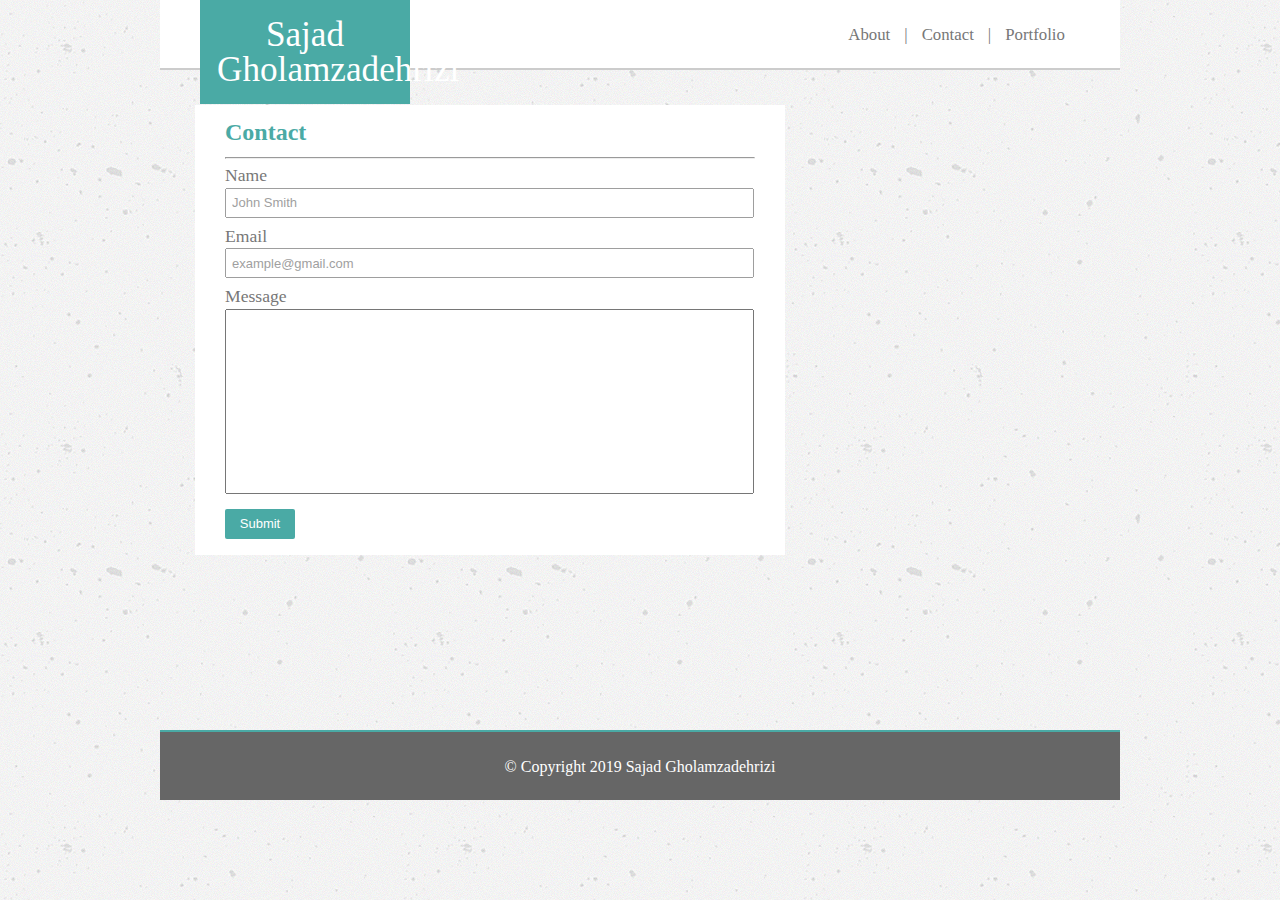
==== contact.html @ 21909e36 "more" ====
<!DOCTYPE html>
<html lang="en">

<head>
    <meta charset="UTF-8">
    <meta name="viewport" content="width=device-width, initial-scale=1.0">
    <meta http-equiv="X-UA-Compatible" content="ie=edge">
    <title>Responsive Portfolio</title>

    <link rel="stylesheet" type="text/css" href="assets/css/reset.css ">
    <link rel="stylesheet" type="text/css" href="assets/css/style.css ">
    <link rel="stylesheet" type="text/css" href="assets/css/responsive.css ">

</head>

<body>

    <div class="row" id="header">

        <div class="col-4" id="brand">
            <h1>Sajad Gholamzadehrizi</h1>
        </div>

        <div class="col-8" id="nav">
            <a href="index.html "><span>About</span></a>
            <span>|</span>
            <a href="contact.html "><span>Contact</span></a>
            <span>|</span>
            <a href="portfolio.html "><span>Portfolio</span></a>
        </div>
    </div>

    <div class="row">
        <div class="col-8">
            <div id="contact">
                <h2>Contact</h2>
                <hr>
                <form action="#">
                    <span>Name</span><br>
                    <input id="name" type="text" name="name" value="John Smith">
                    <br>
                    <span>Email</span><br>
                    <input id="email" type="text" name="email" value="example@gmail.com">
                    <br>
                    <span>Message</span><br>
                    <input id="message" type="text">
                    <br>
                    <input id="submit" type="submit" value="Submit">
                </form>
            </div>
        </div>


    </div>

    <div class="row">
        <div class="col-12" id="footer">
            <p>&copy Copyright 2019 Sajad Gholamzadehrizi</p>
        </div>
    </div>

</body>

</html>
---- assets/css/style.css ----
/***************************************
	  Shared CSS across Entire Site
****************************************/
* {
    box-sizing: border-box;
    text-decoration: none;
}

.row::after {
    content: "";
    clear: both;
    display: table;
}

[class*="col-"] {
    float: left;
    /*border: 1px solid red;*/
}

.col-1 {width: 8.33%;}
.col-2 {width: 16.66%;}
.col-3 {width: 25%;}
.col-4 {width: 33.33%;}
.col-5 {width: 41.66%;}
.col-6 {width: 50%;}
.col-7 {width: 58.33%;}
.col-8 {width: 66.66%;}
.col-9 {width: 75%;}
.col-10 {width: 83.33%;}
.col-11 {width: 91.66%;}
.col-12 {width: 100%;}

a {
	color: #777777;
	text-decoration: none;
}
a:visited {
	color: #777777;
}

a:hover {
	color: #4c4b4b;
}

body {
	position: relative;
	max-width: 960px;
	height: 800px;
	background-image: url("../images/concrete-texture.png");
	margin: auto;
}

#header {
	background: #fff;
	height: 70px;
	font-family: 'Georgia', Times, Times New Roman, serif;
	color: #777777;
	border-bottom: 2px solid #cccccc;
}

#brand {
	height: 70px;
}

#brand h1 {
	width: 210px;
	padding: 17px;
	margin: 0px 0px 0px 40px;
	font-size: 2.2em;
	background: #4aaaa5;
	text-align: center;
	color: #fff;
}

#nav {
	height: 70px;
	padding-right: 50px;
	text-align: right;
	line-height: 70px;
}

#nav span {
	padding: 5px;
	font-size: 1.05em;
}

#connect {
	background: #fff;
	color: #4aaaa5;
	text-align: center;
	font-size: 1.4em;
	margin: 35px 35px 15px 15px;
	padding: 15px;
}

#connect h3 {
	font-weight: bold;
	margin-bottom: 14px;
}

#connect img {
	margin:	5px 2px 0px 2px;
}

#footer {
	position: absolute;
	bottom: 0px;
	background: #666666;
	height: 70px;
	text-align: center;
	line-height: 70px;
	color: #fff;
	border-top: 2px solid #4aaaa5;

}

/***************************************
		       INDEX.HTML
****************************************/

#about {
	background: #fff;
	height: 370px;
	margin: 35px 15px 15px 35px;
	padding: 15px;
	overflow: auto;
}

#about h2 {
	font-size: 1.5em;
	font-weight: bold;
	padding: 0px 0px 5px 15px;
	color: #4aaaa5;
}

#about hr {
	margin-left: 15px;
	margin-right: 15px;
}

#about img {
	float: left;
	margin: 15px 15px 0px 15px;
	
}

#about p {
	line-height: 150%;
	margin-left: 15px;
	margin-right: 15px;
	padding-top: 10px;
	text-align: justify; 

}

/***************************************
		      PORTFOLIO.HTML
****************************************/

#portfolio {
	background: #fff;
	height: 590px;
	margin: 35px 15px 15px 35px;
	padding: 15px;
	overflow: auto;

}

#portfolio h2 {
	font-size: 1.5em;
	font-weight: bold;
	padding: 0px 0px 5px 15px;
	color: #4aaaa5;
}

#portfolio hr {
	margin-left: 15px;
	margin-right: 15px;
}

#portfolio li {
	width: 45%;
	height: 150px;
	margin: 10px 0px 10px 3.2%;
	float: left;
}

#portfolio img {
	width: 100%;
	height: 100%;
}

.portLabel {
	color: #fff;
	background-color: #4aaaa5;
	line-height: 40px;
	text-align: center;
	position: relative;
	bottom: 53px;

}

/***************************************
		      CONTACT.HTML
****************************************/

#contact {
	background: #fff;
	height: 450px;
	margin: 35px 15px 15px 35px;
	padding: 15px;
	overflow: auto;
}

#contact h2 {
	font-size: 1.5em;
	font-weight: bold;
	padding: 0px 0px 5px 15px;
	color: #4aaaa5;
}

#contact hr {
	margin-left: 15px;
	margin-right: 15px;
}

#contact form {
	margin-left: 15px;
	color: #777777;
}

#contact form input {
	color: #777777;
	width: 97%;
	margin-bottom: 10px;
	margin-top: 3px;
}

#contact span {
	font-size: 1.1em;
}

#name {
	height: 30px;
	margin-bottom: 5px;
}

#name[type=text] {
	padding-left: 5px;
	font-size: 13px; 
	opacity: 0.7;
}

#email[type=text] {
	padding-left: 5px; 
	font-size: 13px;
	opacity: 0.7;
}

#message[type=text] {
	line-height: 0px;
}

#email {
	height: 30px;
	margin-bottom: 5px;	
}

#message {
	height: 185px;
	margin-bottom: 10px;
	
}

#submit[type=submit] {
	color: #fff;
	width: 70px;
 	height: 30px;
 	background: #4aaaa5;
 	border: none;
 	margin-top: 5px;
 	border-radius: 2px;
 	font-size: 13px;
}

#submit:hover {
	cursor: pointer;
	background-color: #3a8783;
}
---- assets/css/responsive.css ----
/***************************************
		      Responsive
****************************************/
@media only screen and (max-width: 980px) {

	body {
		width: 85%;
		height: 1000px;
		margin: auto;
	}

	#about {
		height: auto;
	}

	#about img {
		width: 90%;
		height: 100%;
		margin: 15px 5% 20px 5%;
		
	}

	#about p {
		margin-left: 20px;
		margin-right: 20px;

	}

	#connect img {
	    margin: 5px 0px 0px 0px;
	    height: 45px;
	}

	#portfolio {
		height: 750px;
    }

    #portfolio li {
		width: 90%;
		height: 250px;
		margin: 15px 5% 20px 5%;
	}

	#portfolio img {
		width: 100%;
		height: 100%;
	}

	.portLabel {

	}
}


@media only screen and (max-width: 768px) {

	[class*="col-"] {
        width: 100%;
    }

    body {
    	height: 1150px;
    }

    #nav {
    	padding-right: 25px;
    	position: absolute;
    }

    #about {
    	margin: 35px;
    }

    #about img {
    	width: 45%;
		margin: 15px 15px 0px 15px;
    }

    #portfolio {
    	height: 700px;
    	margin: 35px;
    }

    #portfolio li {
		width: 45%;
		height: 180px;
		margin: 10px 0px 10px 3.2%;
		float: left;
	}

    #connect {
	    margin: 35px;
	    padding: 20px 35px 20px 35px;
	    text-align: left;
	}

	#connect img {
		height: 51px;
	}

	#contact {
		margin: 35px;
	}
}


@media only screen and (max-width: 640px) {
    /* For mobile phones: */
    body {
    	height: 1200px;
    }

    #brand h1 {
    	width: 100%;
    	margin: 0;
	}

	#nav {
		text-align: center;
		position: relative;
		background: #fff;
		margin-bottom: 20px;
		padding: 0px;
		height: 40px;
		line-height: 40px;
	}

	#about {
		margin: 25px;
		height: auto;
	}

	#about img {
		width: 90%;
		margin: 15px 5% 15px 5%;
	}

	#connect {
		margin: 25px;
		text-align: center;
	}

	[class*="col-"] {
        width: 100%;
    }

    #portfolio {
    	margin: 25px;
    }

    #portfolio li {
		width: 90%;
		height: 200px;
		margin: 15px 5% 20px 5%;
	}

    #contact {
    	margin: 25px;
    }
}
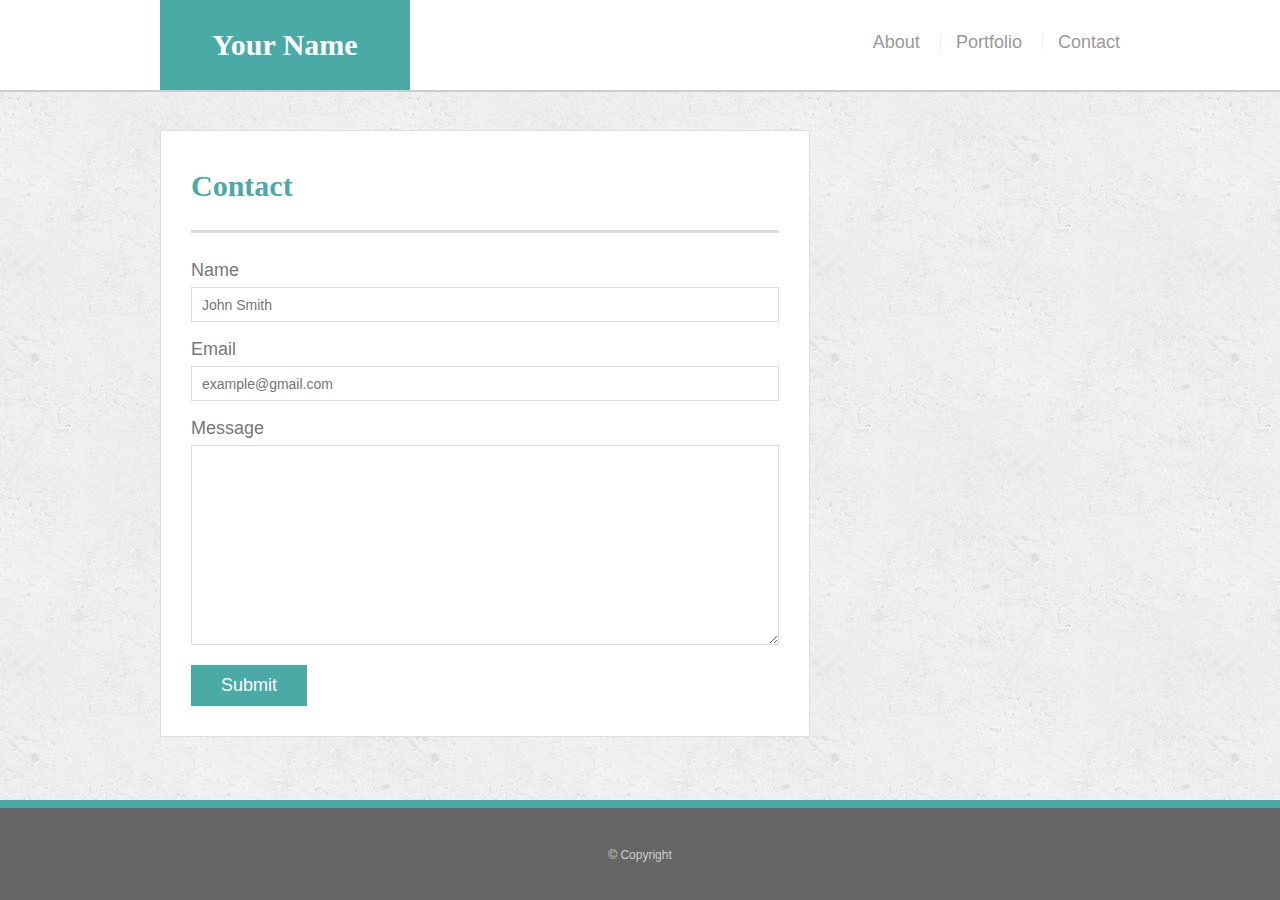
==== commit b86d55d3: "updated portfolio" ====
--- a/contact.html
+++ b/contact.html
@@ -1,64 +1,60 @@
-<!DOCTYPE html>
-<html lang="en">
-
+<!doctype html>
+<html lang="en-us">
 <head>
-    <meta charset="UTF-8">
-    <meta name="viewport" content="width=device-width, initial-scale=1.0">
-    <meta http-equiv="X-UA-Compatible" content="ie=edge">
-    <title>Responsive Portfolio</title>
-
-    <link rel="stylesheet" type="text/css" href="assets/css/reset.css ">
-    <link rel="stylesheet" type="text/css" href="assets/css/style.css ">
-    <link rel="stylesheet" type="text/css" href="assets/css/responsive.css ">
-
+  <meta charset="UTF-8">
+  <meta name="viewport" content="width=device-width, initial-scale=1.0">
+  <title>Contact | Your Name</title>
+  <link rel="stylesheet" type="text/css" href="assets/css/style.css">
 </head>
-
 <body>
 
-    <div class="row" id="header">
+<div class="wrapper">
 
-        <div class="col-4" id="brand">
-            <h1>Sajad Gholamzadehrizi</h1>
-        </div>
+  <header id="masthead">
+    <div class="container">
+      <a href="index.html" id="logo">Your Name</a>
+      <nav>
+        <ul>
+          <li><a href="index.html">About</a></li>
+          <li><a href="portfolio.html">Portfolio</a></li>
+          <li><a href="contact.html">Contact</a></li>
+        </ul>
+      </nav>
+    </div>
+  </header>
 
-        <div class="col-8" id="nav">
-            <a href="index.html "><span>About</span></a>
-            <span>|</span>
-            <a href="contact.html "><span>Contact</span></a>
-            <span>|</span>
-            <a href="portfolio.html "><span>Portfolio</span></a>
-        </div>
+  <main class="container">
+    <section class="main-section">
+      <h1>Contact</h1>
+
+      <form id="contact-form">
+        <ul>
+          <li>
+            <label for="name">Name</label>
+            <input type="text" id="name" name="name" placeholder="John Smith" required="required">
+          </li>
+          <li>
+            <label for="email">Email</label>
+            <input type="email" id="email" name="email" placeholder="example@gmail.com" required="required">
+          </li>
+          <li>
+            <label for="message">Message</label>
+            <textarea id="message" name="message" required="required"></textarea>
+          </li>
+        </ul>
+        <input type="submit">
+      </form>
+
+    </section>
+
+  </main>
+  <div class="push"></div>
+</div>
+
+  <footer>
+    <div class="container">
+      &copy; Copyright
     </div>
-
-    <div class="row">
-        <div class="col-8">
-            <div id="contact">
-                <h2>Contact</h2>
-                <hr>
-                <form action="#">
-                    <span>Name</span><br>
-                    <input id="name" type="text" name="name" value="John Smith">
-                    <br>
-                    <span>Email</span><br>
-                    <input id="email" type="text" name="email" value="example@gmail.com">
-                    <br>
-                    <span>Message</span><br>
-                    <input id="message" type="text">
-                    <br>
-                    <input id="submit" type="submit" value="Submit">
-                </form>
-            </div>
-        </div>
-
-
-    </div>
-
-    <div class="row">
-        <div class="col-12" id="footer">
-            <p>&copy Copyright 2019 Sajad Gholamzadehrizi</p>
-        </div>
-    </div>
-
+  </footer>
 </body>
-
-</html>+</html>
--- a/assets/css/style.css
+++ b/assets/css/style.css
@@ -1,303 +1,473 @@
-/***************************************
-	  Shared CSS across Entire Site
-****************************************/
+@import url("reset.css");
+
+body {
+  font-family: Arial, "Helvetica Neue", Helvetica, sans-serif;
+
+  /* Typography */
+  font-size: 18px;
+  line-height: 34px;
+  color: #777;
+
+  /* Visual */
+  background: url("../images/concrete_seamless.png");
+}
+
 * {
-    box-sizing: border-box;
-    text-decoration: none;
-}
-
-.row::after {
-    content: "";
-    clear: both;
-    display: table;
-}
-
-[class*="col-"] {
-    float: left;
-    /*border: 1px solid red;*/
-}
-
-.col-1 {width: 8.33%;}
-.col-2 {width: 16.66%;}
-.col-3 {width: 25%;}
-.col-4 {width: 33.33%;}
-.col-5 {width: 41.66%;}
-.col-6 {width: 50%;}
-.col-7 {width: 58.33%;}
-.col-8 {width: 66.66%;}
-.col-9 {width: 75%;}
-.col-10 {width: 83.33%;}
-.col-11 {width: 91.66%;}
-.col-12 {width: 100%;}
-
-a {
-	color: #777777;
-	text-decoration: none;
-}
-a:visited {
-	color: #777777;
-}
-
-a:hover {
-	color: #4c4b4b;
-}
-
+  /* Box-model */
+  box-sizing: border-box;
+
+  /* Positioning */
+  margin: 0;
+}
+
+html,
 body {
-	position: relative;
-	max-width: 960px;
-	height: 800px;
-	background-image: url("../images/concrete-texture.png");
-	margin: auto;
-}
-
-#header {
-	background: #fff;
-	height: 70px;
-	font-family: 'Georgia', Times, Times New Roman, serif;
-	color: #777777;
-	border-bottom: 2px solid #cccccc;
-}
-
-#brand {
-	height: 70px;
-}
-
-#brand h1 {
-	width: 210px;
-	padding: 17px;
-	margin: 0px 0px 0px 40px;
-	font-size: 2.2em;
-	background: #4aaaa5;
-	text-align: center;
-	color: #fff;
-}
-
-#nav {
-	height: 70px;
-	padding-right: 50px;
-	text-align: right;
-	line-height: 70px;
-}
-
-#nav span {
-	padding: 5px;
-	font-size: 1.05em;
-}
-
-#connect {
-	background: #fff;
-	color: #4aaaa5;
-	text-align: center;
-	font-size: 1.4em;
-	margin: 35px 35px 15px 15px;
-	padding: 15px;
-}
-
-#connect h3 {
-	font-weight: bold;
-	margin-bottom: 14px;
-}
-
-#connect img {
-	margin:	5px 2px 0px 2px;
-}
-
-#footer {
-	position: absolute;
-	bottom: 0px;
-	background: #666666;
-	height: 70px;
-	text-align: center;
-	line-height: 70px;
-	color: #fff;
-	border-top: 2px solid #4aaaa5;
-
-}
-
-/***************************************
-		       INDEX.HTML
-****************************************/
-
-#about {
-	background: #fff;
-	height: 370px;
-	margin: 35px 15px 15px 35px;
-	padding: 15px;
-	overflow: auto;
-}
-
-#about h2 {
-	font-size: 1.5em;
-	font-weight: bold;
-	padding: 0px 0px 5px 15px;
-	color: #4aaaa5;
-}
-
-#about hr {
-	margin-left: 15px;
-	margin-right: 15px;
-}
-
-#about img {
-	float: left;
-	margin: 15px 15px 0px 15px;
-	
-}
-
-#about p {
-	line-height: 150%;
-	margin-left: 15px;
-	margin-right: 15px;
-	padding-top: 10px;
-	text-align: justify; 
-
-}
-
-/***************************************
-		      PORTFOLIO.HTML
-****************************************/
-
-#portfolio {
-	background: #fff;
-	height: 590px;
-	margin: 35px 15px 15px 35px;
-	padding: 15px;
-	overflow: auto;
-
-}
-
-#portfolio h2 {
-	font-size: 1.5em;
-	font-weight: bold;
-	padding: 0px 0px 5px 15px;
-	color: #4aaaa5;
-}
-
-#portfolio hr {
-	margin-left: 15px;
-	margin-right: 15px;
-}
-
-#portfolio li {
-	width: 45%;
-	height: 150px;
-	margin: 10px 0px 10px 3.2%;
-	float: left;
-}
-
-#portfolio img {
-	width: 100%;
-	height: 100%;
-}
-
-.portLabel {
-	color: #fff;
-	background-color: #4aaaa5;
-	line-height: 40px;
-	text-align: center;
-	position: relative;
-	bottom: 53px;
-
-}
-
-/***************************************
-		      CONTACT.HTML
-****************************************/
-
-#contact {
-	background: #fff;
-	height: 450px;
-	margin: 35px 15px 15px 35px;
-	padding: 15px;
-	overflow: auto;
-}
-
-#contact h2 {
-	font-size: 1.5em;
-	font-weight: bold;
-	padding: 0px 0px 5px 15px;
-	color: #4aaaa5;
-}
-
-#contact hr {
-	margin-left: 15px;
-	margin-right: 15px;
-}
-
-#contact form {
-	margin-left: 15px;
-	color: #777777;
-}
-
-#contact form input {
-	color: #777777;
-	width: 97%;
-	margin-bottom: 10px;
-	margin-top: 3px;
-}
-
-#contact span {
-	font-size: 1.1em;
-}
-
-#name {
-	height: 30px;
-	margin-bottom: 5px;
-}
-
-#name[type=text] {
-	padding-left: 5px;
-	font-size: 13px; 
-	opacity: 0.7;
-}
-
-#email[type=text] {
-	padding-left: 5px; 
-	font-size: 13px;
-	opacity: 0.7;
-}
-
-#message[type=text] {
-	line-height: 0px;
-}
-
-#email {
-	height: 30px;
-	margin-bottom: 5px;	
-}
-
-#message {
-	height: 185px;
-	margin-bottom: 10px;
-	
-}
-
-#submit[type=submit] {
-	color: #fff;
-	width: 70px;
- 	height: 30px;
- 	background: #4aaaa5;
- 	border: none;
- 	margin-top: 5px;
- 	border-radius: 2px;
- 	font-size: 13px;
-}
-
-#submit:hover {
-	cursor: pointer;
-	background-color: #3a8783;
-}
-
-
-
-
-
-
-
-
-
-
-
-
-
-
+  height: 100%;
+}
+
+/* general */
+
+.wrapper {
+  height: auto !important;
+  height: 100%;
+
+  /* Box-model */
+  min-height: 100%;
+
+  /* Positioning */
+  margin: 0 auto -100px;
+}
+
+.container {
+  /* Box-model */
+  width: 100%;
+  max-width: 960px;
+
+  /* Positioning */
+  margin: 0 auto;
+  clear: both;
+}
+
+h1,
+h2,
+h3,
+p {
+  margin-bottom: 20px;
+}
+
+p:last-child {
+  margin-bottom: 0;
+}
+
+h1,
+h2,
+h3 {
+  /* Typography */
+  font-family: Georgia, Times, "Times New Roman", serif;
+  font-weight: 700;
+  color: #4aaaa5;
+}
+
+h1 {
+  /* Box-model */
+  padding-bottom: 20px;
+
+  /* Typography */
+  font-size: 30px;
+  line-height: 49px;
+
+  /* Visual */
+  border-bottom: 3px solid #ddd;
+}
+
+h2,
+h3 {
+  font-size: 22px;
+}
+
+/* header */
+
+#masthead {
+  position: fixed;
+  z-index: 99;
+
+  /* Box-model */
+  width: 100%;
+
+  /* Positioning */
+  margin: 0 0 30px;
+  overflow: auto;
+
+  /* Typography */
+  color: #fff;
+  background: #fff;
+
+  /* Visual */
+  border-bottom: 2px solid #ccc;
+}
+
+#logo {
+  float: left;
+
+  /* Box-model */
+  width: 250px;
+  height: 90px;
+
+  /* Typography */
+  font-family: Georgia, Times, "Times New Roman", serif;
+  font-size: 30px;
+  font-weight: 700;
+  line-height: 90px;
+  color: #fff;
+  text-align: center;
+  text-decoration: none;
+
+  /* Visual */
+  background: #4aaaa5;
+}
+
+nav {
+  /* Box-model */
+  float: right;
+
+  /* Positioning */
+  margin-top: 25px;
+}
+
+nav li {
+  display: inline-block;
+
+  /* Box-model */
+  padding-left: 15px;
+
+  /* Positioning */
+  margin-left: 15px;
+
+  /* Typography */
+  line-height: 18px;
+
+  /* Visual */
+  border-left: 1px solid #efefef;
+}
+
+nav a {
+  /* Typography */
+  color: #999;
+  text-decoration: none;
+}
+
+nav a:hover {
+  color: #666;
+}
+
+nav li:first-child {
+  /* Box-model */
+  padding-left: 0;
+
+  /* Positioning */
+  margin-left: 0;
+
+  /* Visual */
+  border-left: 0 none;
+}
+
+/* footer */
+
+footer,
+.push {
+  height: 100px;
+}
+
+footer {
+  /* Box-model */
+  padding: 30px 0;
+
+  /* Positioning */
+  clear: both;
+  font-size: 12px;
+
+  /* Typography */
+  color: #ccc;
+  text-align: center;
+
+  /* Visual */
+  background: #666;
+  border-top: 8px solid #4aaaa5;
+}
+
+/* sidebar */
+
+.sidebar {
+  float: right;
+  width: 100%;
+  max-width: 270px;
+
+  /* Box-model */
+  padding: 30px;
+
+  /* Positioning */
+  margin-bottom: 20px;
+  background: #fff;
+
+  /* Visual */
+  border: 1px solid #ddd;
+}
+
+h3,
+.sidebar h2 {
+  /* Box-model */
+  padding-bottom: 20px;
+
+  /* Positioning */
+  margin-bottom: 15px;
+
+  /* Typography */
+  line-height: 22px;
+
+  /* Visual */
+  border-bottom: 2px solid #eee;
+}
+
+.sidebar li {
+  /* Box-model */
+  float: left;
+  width: 62px;
+  height: 62px;
+
+  /* Positioning */
+  margin-top: 8px;
+  margin-right: 10px;
+}
+
+.sidebar img {
+  max-width: 100%;
+}
+
+.sidebar li:last-child {
+  margin-right: 0;
+}
+
+/* main */
+
+main {
+  padding-top: 130px;
+}
+
+.main-section {
+  float: left;
+  width: 100%;
+  max-width: 650px;
+
+  /* Box-model */
+  padding: 30px;
+
+  /* Positioning */
+  margin: 0 0 40px;
+  background: #fff;
+
+  /* Visual */
+  border: 1px solid #ddd;
+}
+
+/* portfolio page */
+
+.work {
+  /* Positioning */
+  position: relative;
+  float: left;
+
+  /* Box-model */
+  width: 274px;
+  margin: 20px 0 25px;
+  overflow: auto;
+}
+
+.work:nth-child(even) {
+  margin-right: 40px;
+}
+
+.work img {
+  /* Box-model */
+  width: 100%;
+
+  /* Visual */
+  border: 0 none;
+
+  /* Misc */
+  opacity: 0.8;
+}
+
+.work h3 {
+  /* Positioning */
+  position: absolute;
+  bottom: 20px;
+  width: 100%;
+
+  /* Box-model */
+  padding: 15px;
+  margin-bottom: 0;
+  font-weight: 300;
+  line-height: 30px;
+
+  /* Typography */
+
+  color: #fff;
+  text-align: center;
+  background: #4aaaa5;
+
+  /* Visual */
+  border-bottom: 0;
+}
+
+.auth-image {
+  float: left;
+
+  /* Box-model */
+  width: 200px;
+  height: auto;
+  margin-top: 10px;
+
+  /* Positioning */
+  margin-right: 25px;
+}
+
+/* contact page */
+
+#contact-form ul {
+  margin-bottom: 20px;
+}
+
+#contact-form li {
+  margin-bottom: 10px;
+}
+
+label,
+input[type=text],
+input[type=email],
+textarea {
+  /* Box-model */
+  display: block;
+  width: 100%;
+}
+
+input[type=text],
+input[type=email],
+textarea {
+  /* Box-model */
+  height: 35px;
+  padding: 0 10px;
+
+  /* Typography */
+  font-size: 14px;
+
+  /* Visual */
+  border: 1px solid #ddd;
+}
+
+textarea {
+  height: 200px;
+}
+
+input[type=submit] {
+  /* Box-model */
+  padding: 10px 30px;
+  font-size: 18px;
+
+  /* Typography */
+  color: #fff;
+
+  /* Misc */
+  cursor: pointer;
+  background: #4aaaa5;
+
+  /* Visual */
+  border: 0 none;
+
+}
+
+@media only screen and (max-width:980px) {
+  nav {
+    margin-right: 5px;
+  }
+}
+
+
+@media only screen and (max-width: 768px) {
+  .main-section,
+  .sidebar {
+    max-width: 100%;
+  }
+
+  main {
+    overflow: auto;
+  }
+
+  .work {
+    /* Box-model */
+    width: 47%;
+
+    /* Positioning */
+    margin-bottom: 10px;
+  }
+
+  .work:nth-child(even) {
+    margin-right: 0;
+  }
+
+  .work:nth-child(odd) {
+    float: right;
+  }
+
+  .auth-image {
+    width: 50%;
+  }
+
+  .sidebar {
+    margin-bottom: 40px;
+  }
+}
+
+@media only screen and (max-width: 640px){
+  #masthead {
+    /* Positioning */
+    position: static;
+    margin-bottom: 20px;
+  }
+
+  header .container {
+    padding: 0;
+  }
+
+  main.container {
+    padding-top: 0;
+  }
+
+  #logo,
+  .work,
+  .auth-image {
+    width: 100%;
+  }
+
+  nav {
+    /* Box-model */
+    width: 100%;
+
+    /* Positioning */
+    margin: 15px 0;
+
+    /* Typography */
+    text-align: center;
+  }
+
+  nav a {
+    /* Box-model */
+    width: 30%;
+    padding-left: 0;
+
+    /* Positioning */
+    margin-left: 0;
+  }
+}
+
+
+
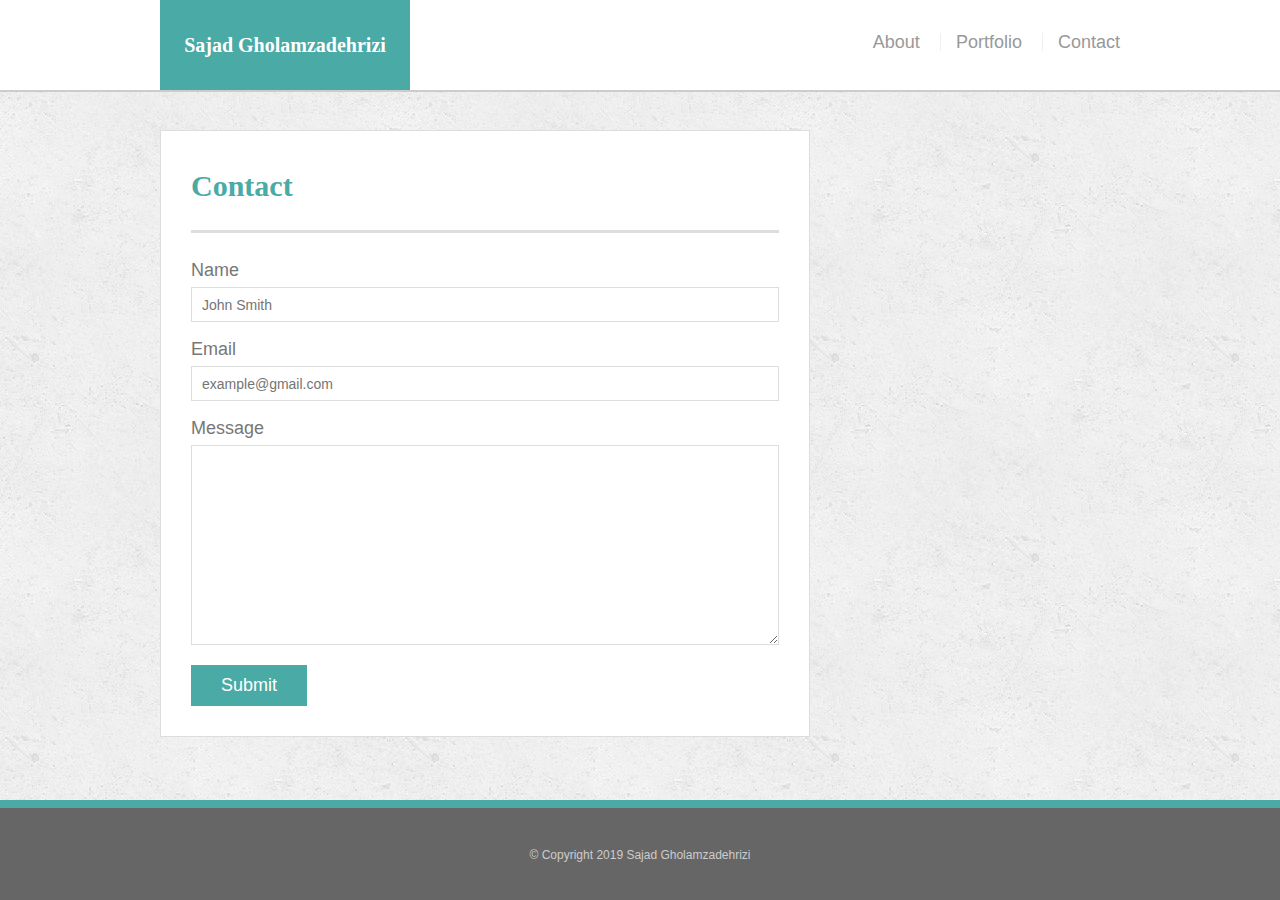
==== commit 7e328e6e: "updated portfolio" ====
--- a/contact.html
+++ b/contact.html
@@ -1,60 +1,63 @@
 <!doctype html>
 <html lang="en-us">
+
 <head>
-  <meta charset="UTF-8">
-  <meta name="viewport" content="width=device-width, initial-scale=1.0">
-  <title>Contact | Your Name</title>
-  <link rel="stylesheet" type="text/css" href="assets/css/style.css">
+    <meta charset="UTF-8">
+    <meta name="viewport" content="width=device-width, initial-scale=1.0">
+    <title>Contact | Sajad Gholamzadehrizi</title>
+    <link rel="stylesheet" type="text/css" href="assets/css/style.css">
 </head>
+
 <body>
 
-<div class="wrapper">
+    <div class="wrapper">
 
-  <header id="masthead">
-    <div class="container">
-      <a href="index.html" id="logo">Your Name</a>
-      <nav>
-        <ul>
-          <li><a href="index.html">About</a></li>
-          <li><a href="portfolio.html">Portfolio</a></li>
-          <li><a href="contact.html">Contact</a></li>
-        </ul>
-      </nav>
+        <header id="masthead">
+            <div class="container">
+                <a href="index.html" id="logo">Sajad Gholamzadehrizi</a>
+                <nav>
+                    <ul>
+                        <li><a href="index.html">About</a></li>
+                        <li><a href="portfolio.html">Portfolio</a></li>
+                        <li><a href="contact.html">Contact</a></li>
+                    </ul>
+                </nav>
+            </div>
+        </header>
+
+        <main class="container">
+            <section class="main-section">
+                <h1>Contact</h1>
+
+                <form id="contact-form">
+                    <ul>
+                        <li>
+                            <label for="name">Name</label>
+                            <input type="text" id="name" name="name" placeholder="John Smith" required="required">
+                        </li>
+                        <li>
+                            <label for="email">Email</label>
+                            <input type="email" id="email" name="email" placeholder="example@gmail.com" required="required">
+                        </li>
+                        <li>
+                            <label for="message">Message</label>
+                            <textarea id="message" name="message" required="required"></textarea>
+                        </li>
+                    </ul>
+                    <input type="submit">
+                </form>
+
+            </section>
+
+        </main>
+        <div class="push"></div>
     </div>
-  </header>
 
-  <main class="container">
-    <section class="main-section">
-      <h1>Contact</h1>
+    <footer>
+        <div class="container">
+            &copy; Copyright 2019 Sajad Gholamzadehrizi
+        </div>
+    </footer>
+</body>
 
-      <form id="contact-form">
-        <ul>
-          <li>
-            <label for="name">Name</label>
-            <input type="text" id="name" name="name" placeholder="John Smith" required="required">
-          </li>
-          <li>
-            <label for="email">Email</label>
-            <input type="email" id="email" name="email" placeholder="example@gmail.com" required="required">
-          </li>
-          <li>
-            <label for="message">Message</label>
-            <textarea id="message" name="message" required="required"></textarea>
-          </li>
-        </ul>
-        <input type="submit">
-      </form>
-
-    </section>
-
-  </main>
-  <div class="push"></div>
-</div>
-
-  <footer>
-    <div class="container">
-      &copy; Copyright
-    </div>
-  </footer>
-</body>
-</html>
+</html>--- a/assets/css/style.css
+++ b/assets/css/style.css
@@ -1,473 +1,410 @@
 @import url("reset.css");
-
 body {
-  font-family: Arial, "Helvetica Neue", Helvetica, sans-serif;
-
-  /* Typography */
-  font-size: 18px;
-  line-height: 34px;
-  color: #777;
-
-  /* Visual */
-  background: url("../images/concrete_seamless.png");
+    font-family: Arial, "Helvetica Neue", Helvetica, sans-serif;
+    /* Typography */
+    font-size: 18px;
+    line-height: 34px;
+    color: #777;
+    /* Visual */
+    background: url("../images/concrete_seamless.png");
 }
 
 * {
-  /* Box-model */
-  box-sizing: border-box;
-
-  /* Positioning */
-  margin: 0;
+    /* Box-model */
+    box-sizing: border-box;
+    /* Positioning */
+    margin: 0;
 }
 
 html,
 body {
-  height: 100%;
-}
+    height: 100%;
+}
+
 
 /* general */
 
 .wrapper {
-  height: auto !important;
-  height: 100%;
-
-  /* Box-model */
-  min-height: 100%;
-
-  /* Positioning */
-  margin: 0 auto -100px;
+    height: auto !important;
+    height: 100%;
+    /* Box-model */
+    min-height: 100%;
+    /* Positioning */
+    margin: 0 auto -100px;
 }
 
 .container {
-  /* Box-model */
-  width: 100%;
-  max-width: 960px;
-
-  /* Positioning */
-  margin: 0 auto;
-  clear: both;
+    /* Box-model */
+    width: 100%;
+    max-width: 960px;
+    /* Positioning */
+    margin: 0 auto;
+    clear: both;
 }
 
 h1,
 h2,
 h3,
 p {
-  margin-bottom: 20px;
+    margin-bottom: 20px;
 }
 
 p:last-child {
-  margin-bottom: 0;
+    margin-bottom: 0;
 }
 
 h1,
 h2,
 h3 {
-  /* Typography */
-  font-family: Georgia, Times, "Times New Roman", serif;
-  font-weight: 700;
-  color: #4aaaa5;
+    /* Typography */
+    font-family: Georgia, Times, "Times New Roman", serif;
+    font-weight: 700;
+    color: #4aaaa5;
 }
 
 h1 {
-  /* Box-model */
-  padding-bottom: 20px;
-
-  /* Typography */
-  font-size: 30px;
-  line-height: 49px;
-
-  /* Visual */
-  border-bottom: 3px solid #ddd;
+    /* Box-model */
+    padding-bottom: 20px;
+    /* Typography */
+    font-size: 30px;
+    line-height: 49px;
+    /* Visual */
+    border-bottom: 3px solid #ddd;
 }
 
 h2,
 h3 {
-  font-size: 22px;
-}
+    font-size: 22px;
+}
+
 
 /* header */
 
 #masthead {
-  position: fixed;
-  z-index: 99;
-
-  /* Box-model */
-  width: 100%;
-
-  /* Positioning */
-  margin: 0 0 30px;
-  overflow: auto;
-
-  /* Typography */
-  color: #fff;
-  background: #fff;
-
-  /* Visual */
-  border-bottom: 2px solid #ccc;
+    position: fixed;
+    z-index: 99;
+    /* Box-model */
+    width: 100%;
+    /* Positioning */
+    margin: 0 0 30px;
+    overflow: auto;
+    /* Typography */
+    color: #fff;
+    background: #fff;
+    /* Visual */
+    border-bottom: 2px solid #ccc;
 }
 
 #logo {
-  float: left;
-
-  /* Box-model */
-  width: 250px;
-  height: 90px;
-
-  /* Typography */
-  font-family: Georgia, Times, "Times New Roman", serif;
-  font-size: 30px;
-  font-weight: 700;
-  line-height: 90px;
-  color: #fff;
-  text-align: center;
-  text-decoration: none;
-
-  /* Visual */
-  background: #4aaaa5;
+    float: left;
+    /* Box-model */
+    width: 250px;
+    height: 90px;
+    /* Typography */
+    font-family: Georgia, Times, "Times New Roman", serif;
+    font-size: 20px;
+    font-weight: 700;
+    line-height: 90px;
+    color: #fff;
+    text-align: center;
+    text-decoration: none;
+    /* Visual */
+    background: #4aaaa5;
 }
 
 nav {
-  /* Box-model */
-  float: right;
-
-  /* Positioning */
-  margin-top: 25px;
+    /* Box-model */
+    float: right;
+    /* Positioning */
+    margin-top: 25px;
 }
 
 nav li {
-  display: inline-block;
-
-  /* Box-model */
-  padding-left: 15px;
-
-  /* Positioning */
-  margin-left: 15px;
-
-  /* Typography */
-  line-height: 18px;
-
-  /* Visual */
-  border-left: 1px solid #efefef;
+    display: inline-block;
+    /* Box-model */
+    padding-left: 15px;
+    /* Positioning */
+    margin-left: 15px;
+    /* Typography */
+    line-height: 18px;
+    /* Visual */
+    border-left: 1px solid #efefef;
 }
 
 nav a {
-  /* Typography */
-  color: #999;
-  text-decoration: none;
+    /* Typography */
+    color: #999;
+    text-decoration: none;
 }
 
 nav a:hover {
-  color: #666;
+    color: #666;
 }
 
 nav li:first-child {
-  /* Box-model */
-  padding-left: 0;
-
-  /* Positioning */
-  margin-left: 0;
-
-  /* Visual */
-  border-left: 0 none;
-}
+    /* Box-model */
+    padding-left: 0;
+    /* Positioning */
+    margin-left: 0;
+    /* Visual */
+    border-left: 0 none;
+}
+
 
 /* footer */
 
 footer,
 .push {
-  height: 100px;
+    height: 100px;
 }
 
 footer {
-  /* Box-model */
-  padding: 30px 0;
-
-  /* Positioning */
-  clear: both;
-  font-size: 12px;
-
-  /* Typography */
-  color: #ccc;
-  text-align: center;
-
-  /* Visual */
-  background: #666;
-  border-top: 8px solid #4aaaa5;
-}
+    /* Box-model */
+    padding: 30px 0;
+    /* Positioning */
+    clear: both;
+    font-size: 12px;
+    /* Typography */
+    color: #ccc;
+    text-align: center;
+    /* Visual */
+    background: #666;
+    border-top: 8px solid #4aaaa5;
+}
+
 
 /* sidebar */
 
 .sidebar {
-  float: right;
-  width: 100%;
-  max-width: 270px;
-
-  /* Box-model */
-  padding: 30px;
-
-  /* Positioning */
-  margin-bottom: 20px;
-  background: #fff;
-
-  /* Visual */
-  border: 1px solid #ddd;
+    float: right;
+    width: 100%;
+    max-width: 270px;
+    /* Box-model */
+    padding: 30px;
+    /* Positioning */
+    margin-bottom: 20px;
+    background: #fff;
+    /* Visual */
+    border: 1px solid #ddd;
 }
 
 h3,
 .sidebar h2 {
-  /* Box-model */
-  padding-bottom: 20px;
-
-  /* Positioning */
-  margin-bottom: 15px;
-
-  /* Typography */
-  line-height: 22px;
-
-  /* Visual */
-  border-bottom: 2px solid #eee;
+    /* Box-model */
+    padding-bottom: 20px;
+    /* Positioning */
+    margin-bottom: 15px;
+    /* Typography */
+    line-height: 22px;
+    /* Visual */
+    border-bottom: 2px solid #eee;
 }
 
 .sidebar li {
-  /* Box-model */
-  float: left;
-  width: 62px;
-  height: 62px;
-
-  /* Positioning */
-  margin-top: 8px;
-  margin-right: 10px;
+    /* Box-model */
+    float: left;
+    width: 62px;
+    height: 62px;
+    /* Positioning */
+    margin-top: 8px;
+    margin-right: 10px;
 }
 
 .sidebar img {
-  max-width: 100%;
+    max-width: 100%;
 }
 
 .sidebar li:last-child {
-  margin-right: 0;
-}
+    margin-right: 0;
+}
+
 
 /* main */
 
 main {
-  padding-top: 130px;
+    padding-top: 130px;
 }
 
 .main-section {
-  float: left;
-  width: 100%;
-  max-width: 650px;
-
-  /* Box-model */
-  padding: 30px;
-
-  /* Positioning */
-  margin: 0 0 40px;
-  background: #fff;
-
-  /* Visual */
-  border: 1px solid #ddd;
-}
+    float: left;
+    width: 100%;
+    max-width: 650px;
+    /* Box-model */
+    padding: 30px;
+    /* Positioning */
+    margin: 0 0 40px;
+    background: #fff;
+    /* Visual */
+    border: 1px solid #ddd;
+}
+
 
 /* portfolio page */
 
 .work {
-  /* Positioning */
-  position: relative;
-  float: left;
-
-  /* Box-model */
-  width: 274px;
-  margin: 20px 0 25px;
-  overflow: auto;
+    /* Positioning */
+    position: relative;
+    float: left;
+    /* Box-model */
+    width: 274px;
+    margin: 20px 0 25px;
+    overflow: auto;
 }
 
 .work:nth-child(even) {
-  margin-right: 40px;
+    margin-right: 40px;
 }
 
 .work img {
-  /* Box-model */
-  width: 100%;
-
-  /* Visual */
-  border: 0 none;
-
-  /* Misc */
-  opacity: 0.8;
+    /* Box-model */
+    width: 100%;
+    /* Visual */
+    border: 0 none;
+    /* Misc */
+    opacity: 0.8;
 }
 
 .work h3 {
-  /* Positioning */
-  position: absolute;
-  bottom: 20px;
-  width: 100%;
-
-  /* Box-model */
-  padding: 15px;
-  margin-bottom: 0;
-  font-weight: 300;
-  line-height: 30px;
-
-  /* Typography */
-
-  color: #fff;
-  text-align: center;
-  background: #4aaaa5;
-
-  /* Visual */
-  border-bottom: 0;
+    /* Positioning */
+    position: absolute;
+    bottom: 20px;
+    width: 100%;
+    /* Box-model */
+    padding: 15px;
+    margin-bottom: 0;
+    font-weight: 300;
+    line-height: 30px;
+    /* Typography */
+    color: #fff;
+    text-align: center;
+    background: #4aaaa5;
+    /* Visual */
+    border-bottom: 0;
 }
 
 .auth-image {
-  float: left;
-
-  /* Box-model */
-  width: 200px;
-  height: auto;
-  margin-top: 10px;
-
-  /* Positioning */
-  margin-right: 25px;
-}
+    float: left;
+    /* Box-model */
+    width: 200px;
+    height: auto;
+    margin-top: 10px;
+    /* Positioning */
+    margin-right: 25px;
+}
+
 
 /* contact page */
 
 #contact-form ul {
-  margin-bottom: 20px;
+    margin-bottom: 20px;
 }
 
 #contact-form li {
-  margin-bottom: 10px;
+    margin-bottom: 10px;
 }
 
 label,
 input[type=text],
 input[type=email],
 textarea {
-  /* Box-model */
-  display: block;
-  width: 100%;
+    /* Box-model */
+    display: block;
+    width: 100%;
 }
 
 input[type=text],
 input[type=email],
 textarea {
-  /* Box-model */
-  height: 35px;
-  padding: 0 10px;
-
-  /* Typography */
-  font-size: 14px;
-
-  /* Visual */
-  border: 1px solid #ddd;
+    /* Box-model */
+    height: 35px;
+    padding: 0 10px;
+    /* Typography */
+    font-size: 14px;
+    /* Visual */
+    border: 1px solid #ddd;
 }
 
 textarea {
-  height: 200px;
+    height: 200px;
 }
 
 input[type=submit] {
-  /* Box-model */
-  padding: 10px 30px;
-  font-size: 18px;
-
-  /* Typography */
-  color: #fff;
-
-  /* Misc */
-  cursor: pointer;
-  background: #4aaaa5;
-
-  /* Visual */
-  border: 0 none;
-
+    /* Box-model */
+    padding: 10px 30px;
+    font-size: 18px;
+    /* Typography */
+    color: #fff;
+    /* Misc */
+    cursor: pointer;
+    background: #4aaaa5;
+    /* Visual */
+    border: 0 none;
 }
 
 @media only screen and (max-width:980px) {
-  nav {
-    margin-right: 5px;
-  }
-}
-
+    nav {
+        margin-right: 5px;
+    }
+}
 
 @media only screen and (max-width: 768px) {
-  .main-section,
-  .sidebar {
-    max-width: 100%;
-  }
-
-  main {
-    overflow: auto;
-  }
-
-  .work {
-    /* Box-model */
-    width: 47%;
-
-    /* Positioning */
-    margin-bottom: 10px;
-  }
-
-  .work:nth-child(even) {
-    margin-right: 0;
-  }
-
-  .work:nth-child(odd) {
-    float: right;
-  }
-
-  .auth-image {
-    width: 50%;
-  }
-
-  .sidebar {
-    margin-bottom: 40px;
-  }
-}
-
-@media only screen and (max-width: 640px){
-  #masthead {
-    /* Positioning */
-    position: static;
-    margin-bottom: 20px;
-  }
-
-  header .container {
-    padding: 0;
-  }
-
-  main.container {
-    padding-top: 0;
-  }
-
-  #logo,
-  .work,
-  .auth-image {
-    width: 100%;
-  }
-
-  nav {
-    /* Box-model */
-    width: 100%;
-
-    /* Positioning */
-    margin: 15px 0;
-
-    /* Typography */
-    text-align: center;
-  }
-
-  nav a {
-    /* Box-model */
-    width: 30%;
-    padding-left: 0;
-
-    /* Positioning */
-    margin-left: 0;
-  }
-}
-
-
-
+    .main-section,
+    .sidebar {
+        max-width: 100%;
+    }
+    main {
+        overflow: auto;
+    }
+    .work {
+        /* Box-model */
+        width: 47%;
+        /* Positioning */
+        margin-bottom: 10px;
+    }
+    .work:nth-child(even) {
+        margin-right: 0;
+    }
+    .work:nth-child(odd) {
+        float: right;
+    }
+    .auth-image {
+        width: 50%;
+    }
+    .sidebar {
+        margin-bottom: 40px;
+    }
+}
+
+@media only screen and (max-width: 640px) {
+    #masthead {
+        /* Positioning */
+        position: static;
+        margin-bottom: 20px;
+    }
+    header .container {
+        padding: 0;
+    }
+    main.container {
+        padding-top: 0;
+    }
+    #logo,
+    .work,
+    .auth-image {
+        width: 100%;
+    }
+    nav {
+        /* Box-model */
+        width: 100%;
+        /* Positioning */
+        margin: 15px 0;
+        /* Typography */
+        text-align: center;
+    }
+    nav a {
+        /* Box-model */
+        width: 30%;
+        padding-left: 0;
+        /* Positioning */
+        margin-left: 0;
+    }
+}